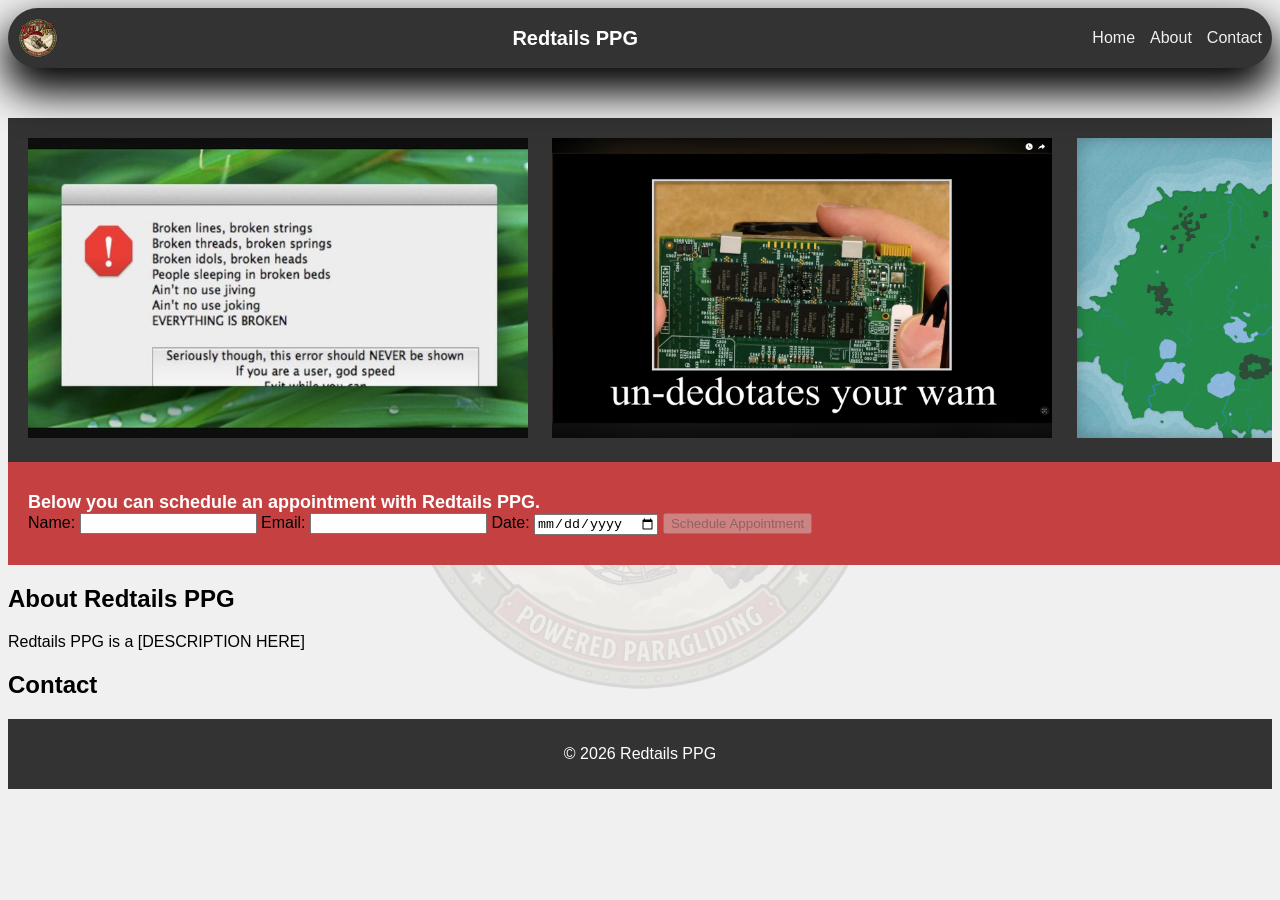
==== index.html @ 7ba5108a "Updated Booking System to be dynamic" ====
<!DOCTYPE html>
<html lang="en">

<head>
    <meta charset="UTF-8">
    <meta name="viewport" content="width=device-width, initial-scale=1.0">
    <meta http-equiv="X-UA-Compatible" content="ie=edge">
    <title>RedtailsPPG</title>
    <link rel="stylesheet" href="styles.css">
    <link rel="icon" href="assets/logo.png">
</head>

<body>
    <img src="assets/logo.png" alt="RedtailsPPG Logo" class="logo-bg">
    <header>
        <img src="assets/logo.png" alt="RedtailsPPG Logo" class="logo-head">
        <p class="header-title">Redtails PPG</p>
        <nav>
            <a href="#home">Home</a>
            <a href="#about">About</a>
            <a href="#contact">Contact</a>
        </nav>
    </header>
    <main>
        <section id="home">
            <div class="scroll-container">
                    <img src="assets/fire.jpg" alt="Scroll Icon" class="scroll-icon">
                    <img src="assets/wam.png" alt="Scroll Icon" class="scroll-icon">
                    <img src="assets/Xunia.png" alt="Scroll Icon" class="scroll-icon">
                    <img src="assets/fire.jpg" alt="Scroll Icon" class="scroll-icon">
                    <img src="assets/wam.png" alt="Scroll Icon" class="scroll-icon">
                    <img src="assets/Xunia.png" alt="Scroll Icon" class="scroll-icon">
            </div>
            <div class="home-scheduling">
         <!-- Placeholder for status indicator -->
                <p>Below you can schedule an appointment with Redtails PPG.</p>
                <form id="appointment-form" action="#" method="post">
                    <label for="appointment-name">Name:</label>
                    <input type="text" id="appointment-name" name="appointment-name" required>
                    <label for="appointment-email">Email:</label>
                    <input type="email" id="appointment-email" name="appointment-email" required>
                    <label for="appointment-date">Date:</label>
                    <input type="date" id="appointment-date" name="appointment-date" required>
                    <input disabled type="submit" id="submit-btn" value="Schedule Appointment">
                    <p id="availability-status"></p> <!-- Placeholder for availability status -->
                </form>
            </div>
        </section>
        <section id="about">
            <h2>About Redtails PPG</h2>
            <p>Redtails PPG is a [DESCRIPTION HERE]</p>
        </section>
        <section id="contact">
            <h2>Contact</h2>
            <div class="contact-container">
                <address></address>
            </div>
        </section>
    </main>
    <footer class="footer">
        <p>&copy 2026 Redtails PPG
    </footer>
    <script src="script.js"></script>
</body>
</html>
---- styles.css ----
body{
    font-family:'Lucida Sans', 'Lucida Sans Regular', 'Lucida Grande', 'Lucida Sans Unicode', Geneva, Verdana, sans-serif;
    background-color: #f0f0f0;
}
header{
    text-align: center;
    position: sticky;
    top: 0;
    background-color: #333;
    color: #fff;
    padding: 10px;
    display:flex;
    flex-flow: row nowrap;
    justify-content: space-between;
    align-items: center;
    box-shadow: 0 20px 40px 5px rgb(0, 0, 0);
    border-radius: 50px;
    z-index: 100;
}
.header-title{
    font-size: 20px;
    font-weight: bold;
    color: #fff;
    margin: 0;
}
nav{
    display: flex;
    gap: 15px;
    align-items: center;
    color:#f0f0f0;
}
nav a{
    text-decoration: none;
    color: inherit;
}
nav a:hover{
    text-decoration: underline;
}
.logo-head{
    width: 40px;
    height: 40px;
}
#home{
    margin-top: 50px;
}
.home-scheduling{
    background-color: #c54040;
    padding: 20px;
    width:100%;
}
.home-scheduling p{
    color: #fff;
    font-size: 18px;
    margin: 0;
    margin-top: 10px;
    font-weight: bold;
}
.status-available {
    color: #4dfd4d !important; /* Bright green */
}
.status-unavailable {
    color: #ffeb3b !important; /* Yellow for warning on red background */
}
.logo-bg{
    position: fixed;
    top: 50%;
    left: 50%;
    transform: translate(-50%, -50%);
    opacity: 0.1;
    width: 500px;
    height: 500px;
    z-index: -1;
}

div.scroll-container {
    background-color: #333;
    overflow: auto;
    white-space: nowrap;
    padding: 10px;
}

div.scroll-container img {
    padding: 10px;
    height: 300px;
    display: inline-block;
    width: 500px;
    animation: scroll-container 10s linear infinite;
}

@keyframes scroll-container{
    0% {
        transform: translateX(0);
    }
    100% {
        transform: translateX(-305%);
    }
    
}

.footer{
    background-color: #333;
    height:20%;
    color:#fff;
    padding:10px;
    text-align: center;
}

.footer a{
    text-decoration: none;
    color:inherit;
    font-weight: bold;
}

.footer a:hover {
    text-decoration:underline;
    color:inherit;
    text-decoration-thickness: 2px;
}

.contactSec {
    background-color: #c54040;
    display: inline-block;
    position:sticky;
    
    padding:20px;
}
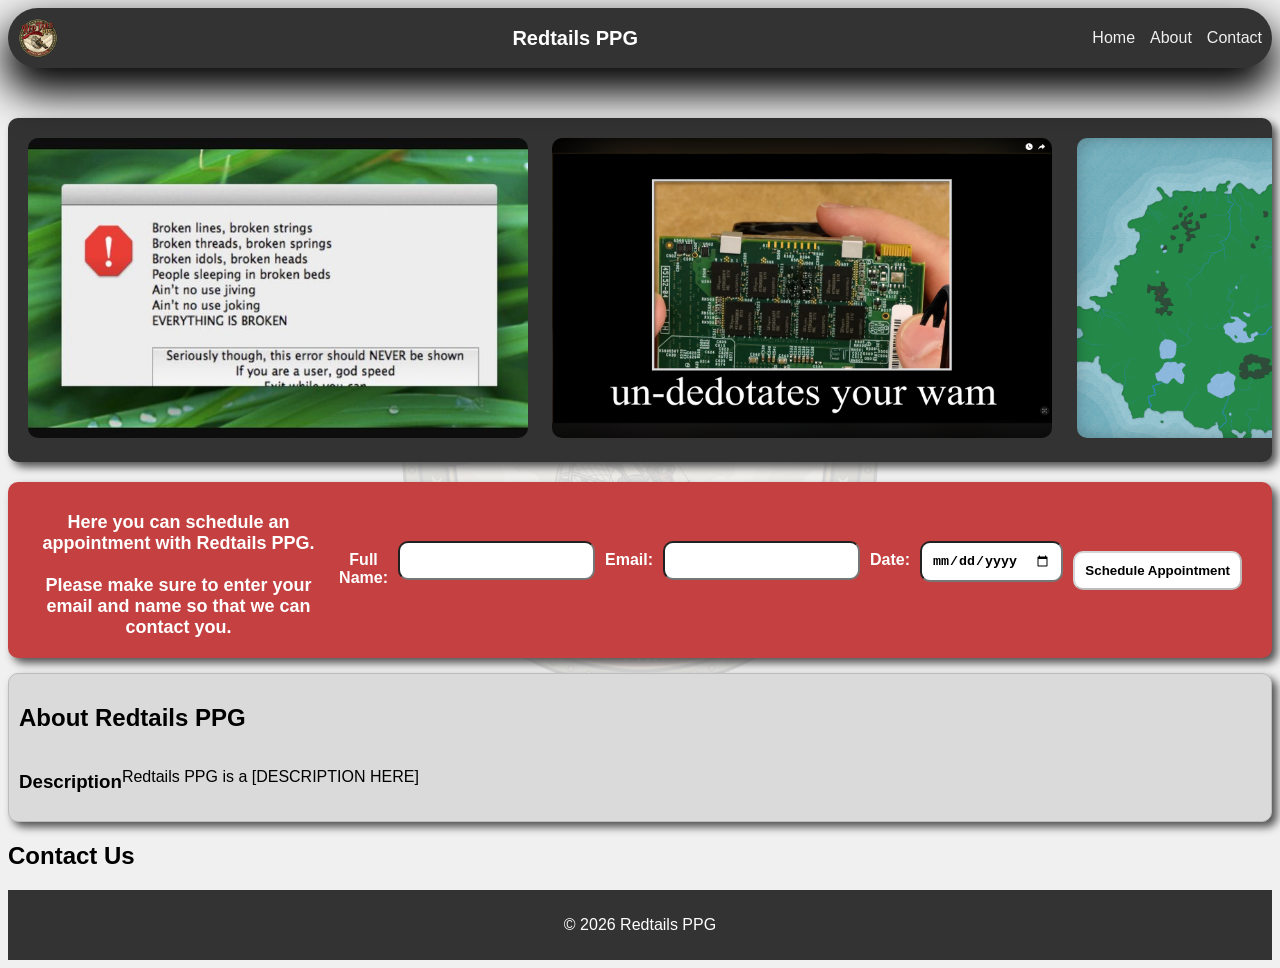
==== commit 32698ebb: "Updated CSS and HTML" ====
--- a/index.html
+++ b/index.html
@@ -33,9 +33,11 @@
             </div>
             <div class="home-scheduling">
          <!-- Placeholder for status indicator -->
-                <p>Below you can schedule an appointment with Redtails PPG.</p>
-                <form id="appointment-form" action="#" method="post">
-                    <label for="appointment-name">Name:</label>
+                <span>Here you can schedule an appointment with Redtails PPG.
+
+Please make sure to enter your email and name so that we can contact you.</span>
+                <form class="appointment-form" id="appointment-form" action="#" method="post">
+                    <label for="appointment-name">Full Name:</label>
                     <input type="text" id="appointment-name" name="appointment-name" required>
                     <label for="appointment-email">Email:</label>
                     <input type="email" id="appointment-email" name="appointment-email" required>
@@ -48,10 +50,13 @@
         </section>
         <section id="about">
             <h2>About Redtails PPG</h2>
-            <p>Redtails PPG is a [DESCRIPTION HERE]</p>
+            <div class="about-content">
+                <h3>Description</h3>
+                <p>Redtails PPG is a [DESCRIPTION HERE]</p>
+            </div>
         </section>
-        <section id="contact">
-            <h2>Contact</h2>
+        <section id="contactSec">
+            <h2>Contact Us</h2>
             <div class="contact-container">
                 <address></address>
             </div>
--- a/styles.css
+++ b/styles.css
@@ -44,16 +44,44 @@
     margin-top: 50px;
 }
 .home-scheduling{
+    margin-top: 20px;
     background-color: #c54040;
     padding: 20px;
-    width:100%;
+    border-radius: 10px;
+    text-align: center;
+    box-shadow: 5px 5px 8px rgb(80 80 80);
+    align-items: center;
+    display: flex;
 }
-.home-scheduling p{
+.home-scheduling span{
+    white-space: pre-wrap;
     color: #fff;
     font-size: 18px;
-    margin: 0;
     margin-top: 10px;
     font-weight: bold;
+}
+.home-scheduling label{
+    display: block;
+    padding: 10px;
+    color: #fff;
+    font-weight: bold;
+}
+.home-scheduling input{
+    padding: 10px;
+    background-color: #fff;
+    font-weight: bold;
+    border-radius: 10px;
+    color: #000000;
+    height: 10%;
+}
+#submit-btn{
+    margin: 10px;
+}
+#submit-btn:hover {
+    cursor: pointer;
+}
+#submit-btn:disabled:hover {
+    cursor: not-allowed;
 }
 .status-available {
     color: #4dfd4d !important; /* Bright green */
@@ -71,12 +99,16 @@
     height: 500px;
     z-index: -1;
 }
-
+#availability-status{
+    font-weight: bold;
+}
 div.scroll-container {
     background-color: #333;
-    overflow: auto;
+    overflow: hidden;
     white-space: nowrap;
     padding: 10px;
+    border-radius: 10px;
+    box-shadow: 5px 5px 8px rgb(80 80 80);
 }
 
 div.scroll-container img {
@@ -85,6 +117,7 @@
     display: inline-block;
     width: 500px;
     animation: scroll-container 10s linear infinite;
+    border-radius: 20px;
 }
 
 @keyframes scroll-container{
@@ -118,9 +151,27 @@
 }
 
 .contactSec {
-    background-color: #c54040;
+    background-color: #505050;
     display: inline-block;
     position:sticky;
     
     padding:20px;
+}
+#about {
+    background-color: #dadada;
+    border-radius: 10px;
+    margin-top: 15px;
+    padding: 10px;
+    display: flex;
+    flex-flow: column nowrap;
+    box-shadow: 5px 5px 8px rgb(80 80 80);
+    border-style: solid;
+    border-width: 1px;
+    border-color: rgb(188 188 188);
+}
+.about-content{
+    display: flex;
+}
+.appointment-form{
+    display: flex;
 }
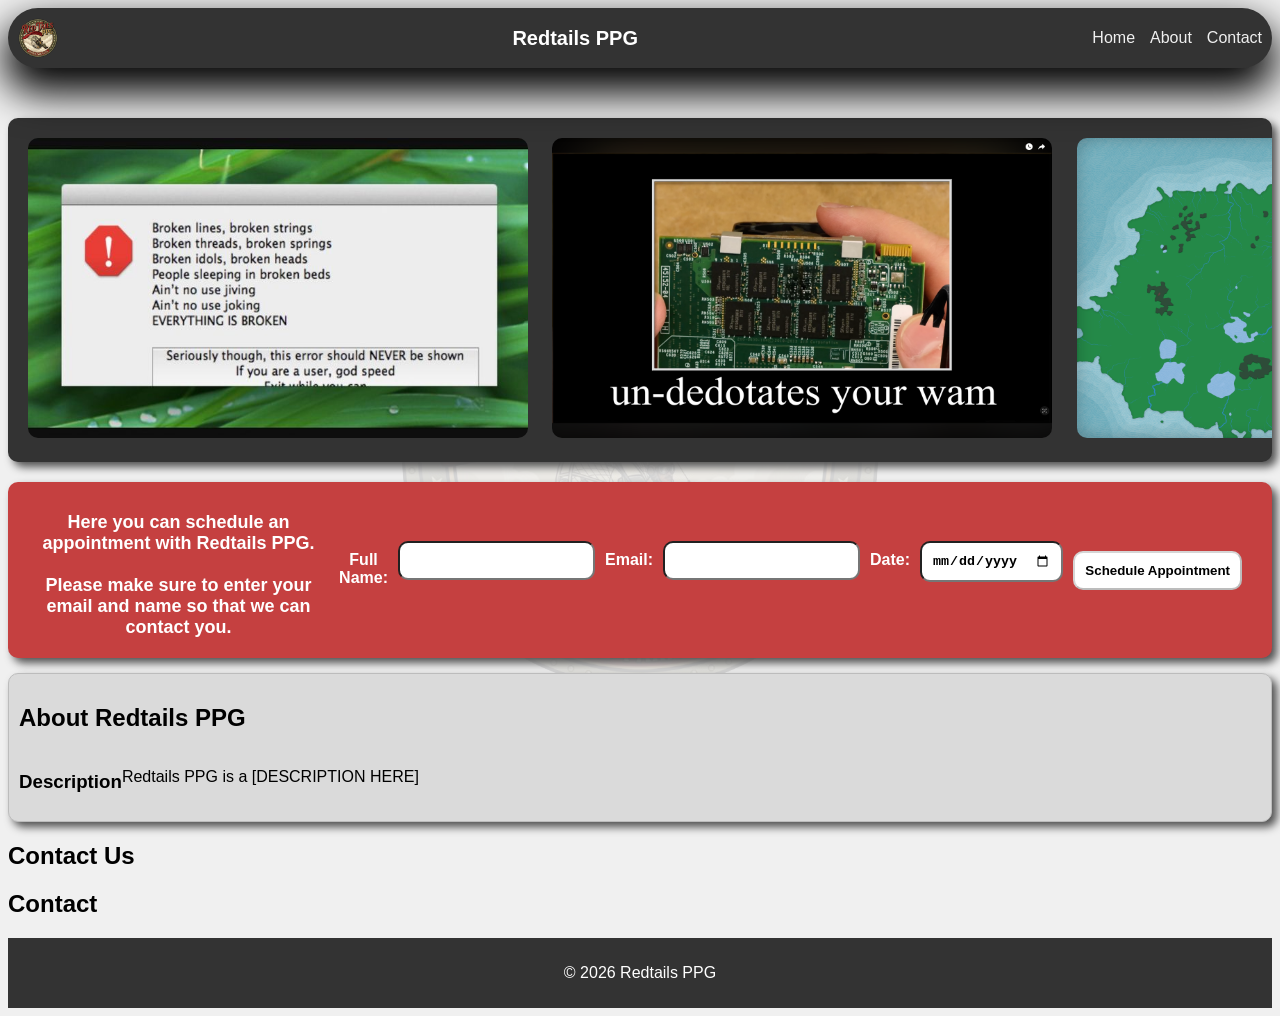
==== commit 334d0c00: "Merge branch 'main' into Styling-Update" ====
--- a/index.html
+++ b/index.html
@@ -18,7 +18,7 @@
         <nav>
             <a href="#home">Home</a>
             <a href="#about">About</a>
-            <a href="#contact">Contact</a>
+            <a href="#contactSec">Contact</a>
         </nav>
     </header>
     <main>
@@ -61,10 +61,16 @@
                 <address></address>
             </div>
         </section>
+        <section id="contact">
+            <h2>Contact</h2>
+            <div class="contact-container">
+                <address></address>
+            </div>
+        </section>
     </main>
     <footer class="footer">
-        <p>&copy 2026 Redtails PPG
+        <p>&copy; 2026 Redtails PPG</p>
     </footer>
     <script src="script.js"></script>
 </body>
-</html>+</html>
